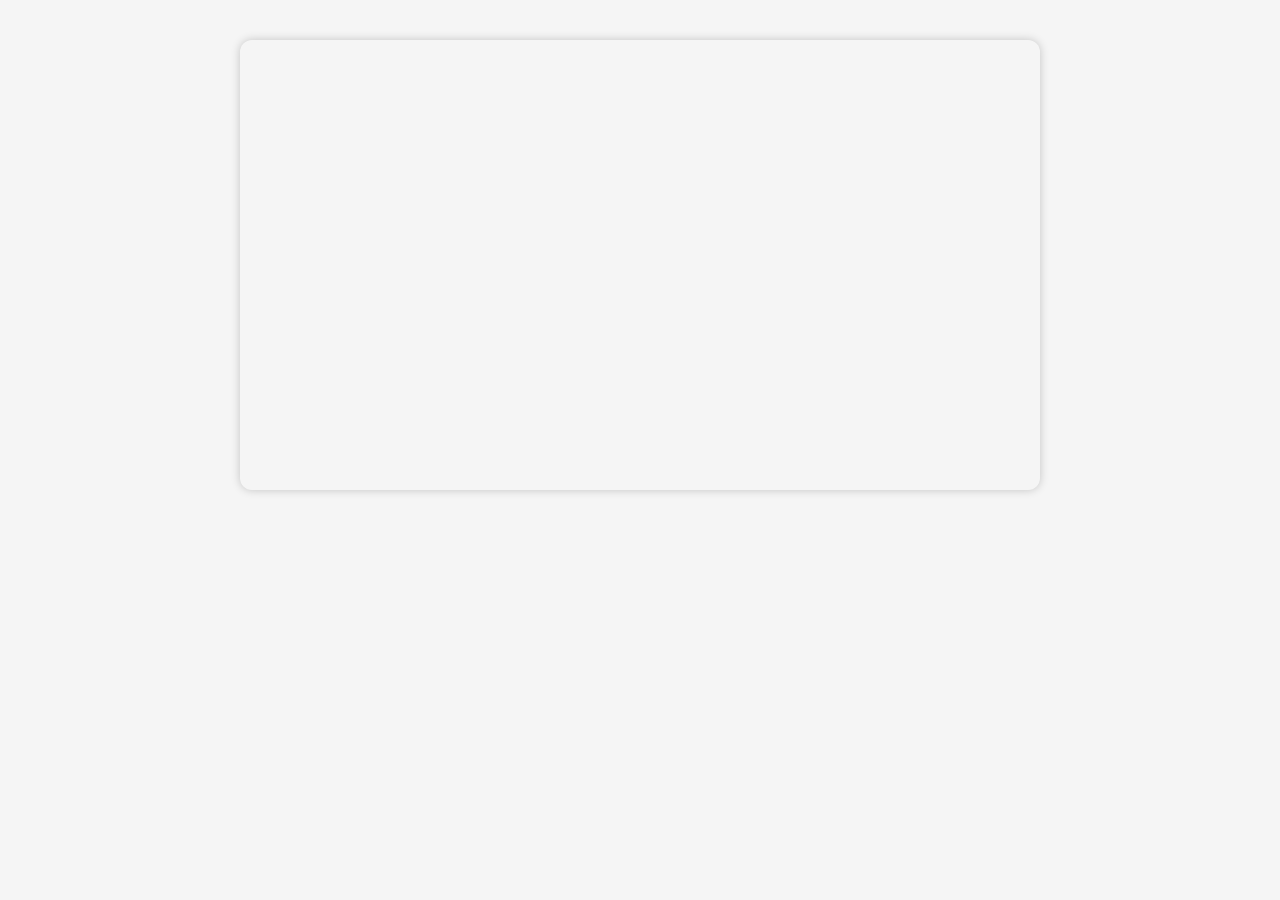
==== test2.html @ 46852b62 "radio feature testing" ====
<!DOCTYPE html>
<html lang="en">

<head>
    <meta charset="UTF-8">
    <title>Embedded YouTube Playlist</title>
    <style>
        body {
            display: flex;
            justify-content: center;
            padding: 2rem;
            background-color: #f5f5f5;
            font-family: sans-serif;
        }

        .video-container {
            position: relative;
            width: 80%;
            max-width: 800px;
            aspect-ratio: 16 / 9;
            box-shadow: 0 0 10px rgba(0, 0, 0, 0.2);
            border-radius: 12px;
            overflow: hidden;
        }

        iframe {
            width: 100%;
            height: 100%;
            border: none;
        }
    </style>
</head>

<body>
    <div class="video-container">
        <iframe
            src="https://www.youtube.com/embed/videoseries?list=PLdFpHXXZJ3ANbMZT9QGrWEQNSyDHK4z_i&controls=1&autoplay=0"
            allow="accelerometer; autoplay; clipboard-write; encrypted-media; gyroscope; picture-in-picture"
            allowfullscreen>
        </iframe>
    </div>
</body>

</html>
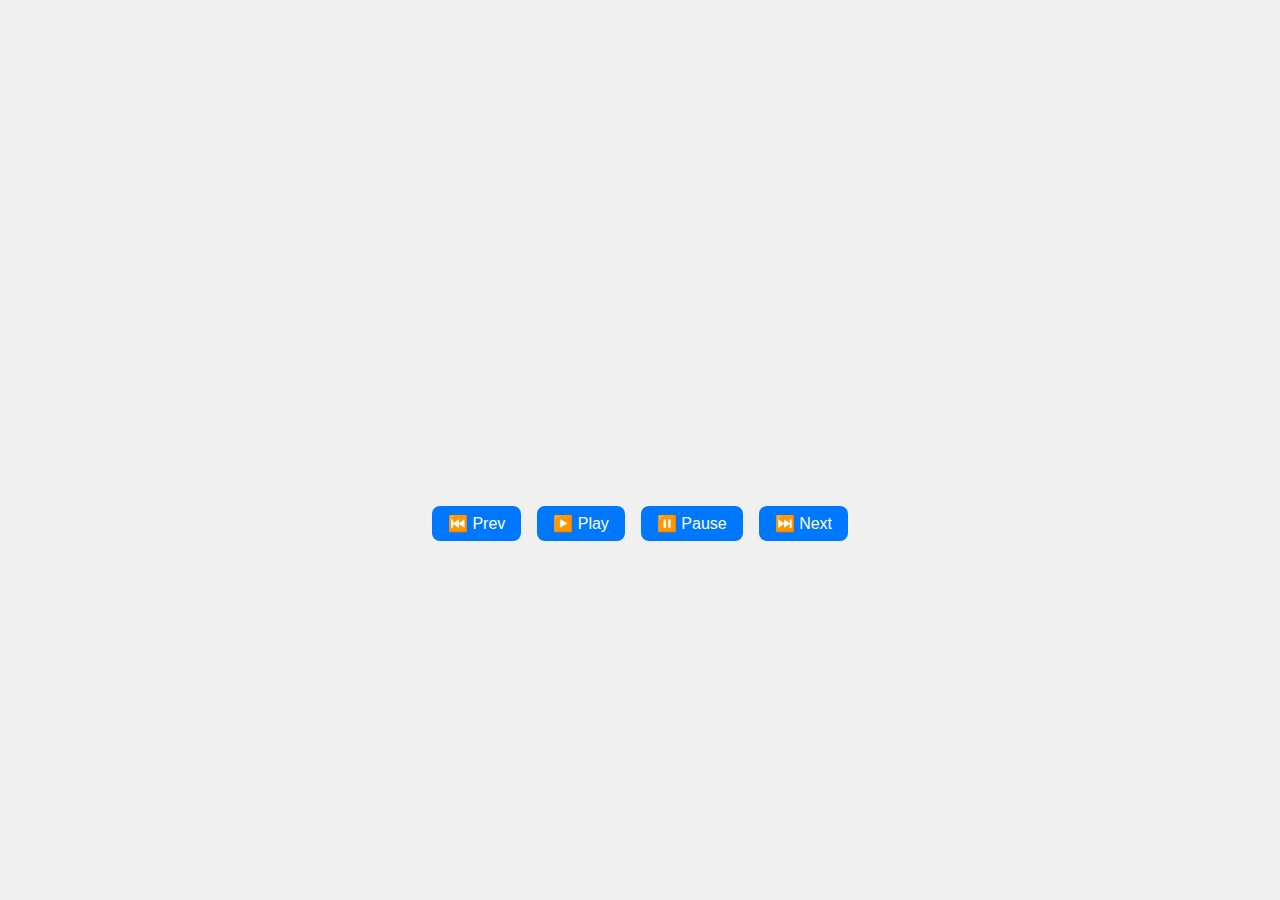
==== commit 27354f2b: "radio testing custom buttons" ====
--- a/test2.html
+++ b/test2.html
@@ -1,4 +1,4 @@
-<!DOCTYPE html>
+<!-- <!DOCTYPE html>
 <html lang="en">
 
 <head>
@@ -41,4 +41,108 @@
     </div>
 </body>
 
+</html> -->
+
+<!DOCTYPE html>
+<html lang="en">
+
+<head>
+    <meta charset="UTF-8">
+    <title>Custom YouTube Playlist Player</title>
+    <style>
+        body {
+            font-family: sans-serif;
+            text-align: center;
+            background-color: #f0f0f0;
+            padding: 2rem;
+        }
+
+        #player {
+            margin: auto;
+            width: 80%;
+            max-width: 800px;
+            aspect-ratio: 16 / 9;
+            margin-bottom: 1rem;
+        }
+
+        .controls {
+            display: flex;
+            justify-content: center;
+            gap: 1rem;
+        }
+
+        .controls button {
+            padding: 0.5rem 1rem;
+            font-size: 1rem;
+            border: none;
+            border-radius: 8px;
+            background-color: #0077ff;
+            color: white;
+            cursor: pointer;
+            transition: background-color 0.3s ease;
+        }
+
+        .controls button:hover {
+            background-color: #005fcc;
+        }
+    </style>
+</head>
+
+<body>
+
+    <div id="player"></div>
+
+    <div class="controls">
+        <button onclick="prevVideo()">⏮️ Prev</button>
+        <button onclick="playVideo()">▶️ Play</button>
+        <button onclick="pauseVideo()">⏸️ Pause</button>
+        <button onclick="nextVideo()">⏭️ Next</button>
+    </div>
+
+    <!-- Load YouTube Iframe API -->
+    <script src="https://www.youtube.com/iframe_api"></script>
+
+    <script>
+        let player;
+
+        // This function gets called automatically by the YouTube API when it's ready
+        function onYouTubeIframeAPIReady() {
+            player = new YT.Player('player', {
+                height: '360',
+                width: '640',
+                playerVars: {
+                    listType: 'playlist',
+                    list: 'PLdFpHXXZJ3ANbMZT9QGrWEQNSyDHK4z_i', // 🔁 Replace with your playlist ID
+                    controls: 0,      // Hide default controls
+                },
+                events: {
+                    'onReady': onPlayerReady
+                }
+            });
+        }
+
+        function onPlayerReady(event) {
+            // Optional: Auto-play when ready
+            // event.target.playVideo();
+        }
+
+        function playVideo() {
+            player.playVideo();
+        }
+
+        function pauseVideo() {
+            player.pauseVideo();
+        }
+
+        function nextVideo() {
+            player.nextVideo();
+        }
+
+        function prevVideo() {
+            player.previousVideo();
+        }
+    </script>
+
+</body>
+
 </html>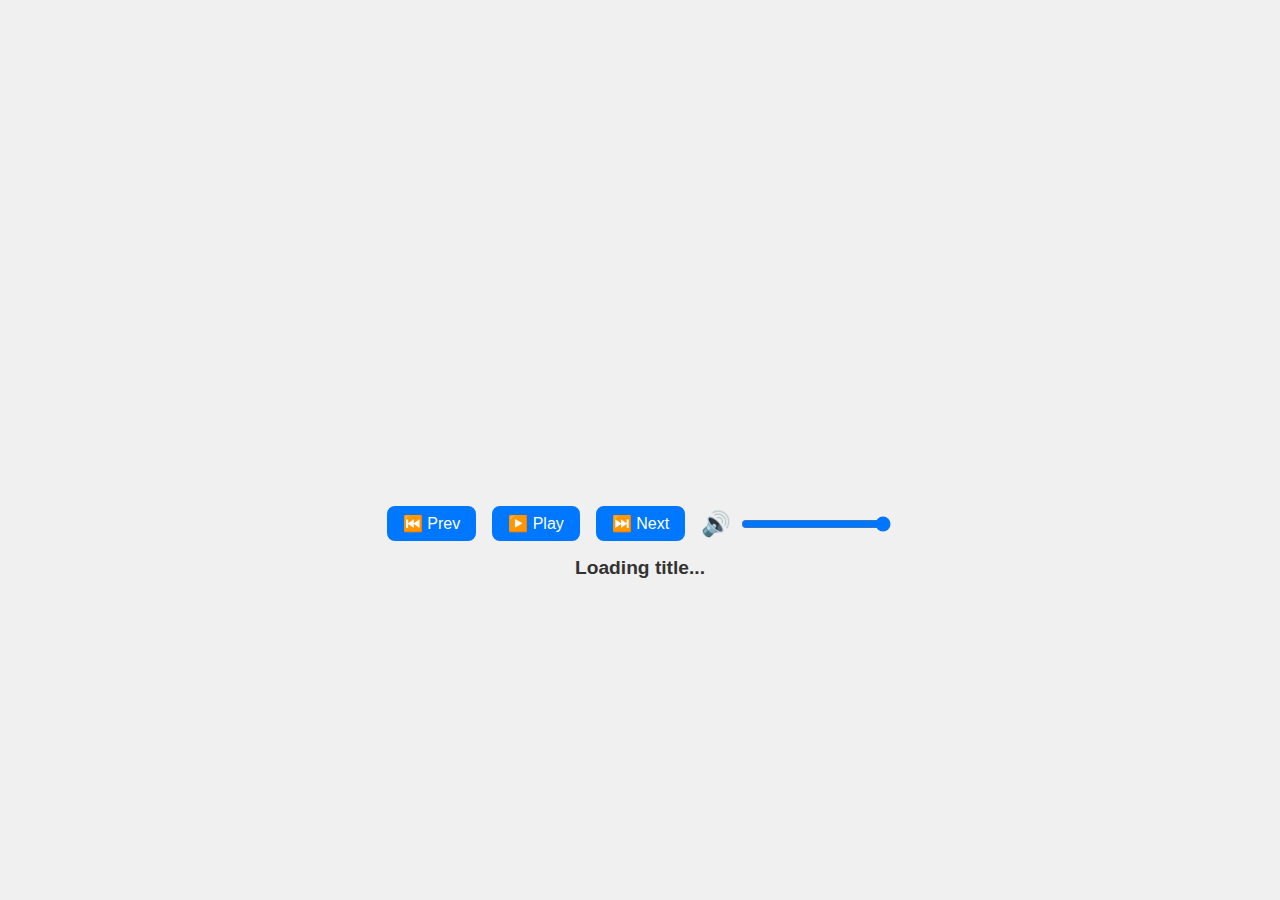
==== commit eaf08e5d: "radio feature contorls testing" ====
--- a/test2.html
+++ b/test2.html
@@ -43,7 +43,7 @@
 
 </html> -->
 
-<!DOCTYPE html>
+<!-- <!DOCTYPE html>
 <html lang="en">
 
 <head>
@@ -99,7 +99,6 @@
         <button onclick="nextVideo()">⏭️ Next</button>
     </div>
 
-    <!-- Load YouTube Iframe API -->
     <script src="https://www.youtube.com/iframe_api"></script>
 
     <script>
@@ -145,4 +144,192 @@
 
 </body>
 
+</html> -->
+
+<!DOCTYPE html>
+<html lang="en">
+
+<head>
+    <meta charset="UTF-8">
+    <title>Custom YouTube Playlist Player</title>
+    <style>
+        body {
+            font-family: sans-serif;
+            background-color: #f0f0f0;
+            text-align: center;
+            padding: 2rem;
+        }
+
+        #player {
+            margin: auto;
+            width: 80%;
+            max-width: 800px;
+            aspect-ratio: 16 / 9;
+            margin-bottom: 1rem;
+        }
+
+        .controls {
+            display: flex;
+            justify-content: center;
+            flex-wrap: wrap;
+            gap: 1rem;
+            margin-bottom: 1rem;
+        }
+
+        .controls button {
+            padding: 0.5rem 1rem;
+            font-size: 1rem;
+            border: none;
+            border-radius: 8px;
+            background-color: #0077ff;
+            color: white;
+            cursor: pointer;
+            transition: background-color 0.3s ease;
+        }
+
+        .controls button:hover {
+            background-color: #005fcc;
+        }
+
+        .volume-control {
+            display: flex;
+            align-items: center;
+            gap: 0.5rem;
+        }
+
+        input[type="range"] {
+            width: 150px;
+        }
+
+        #video-title {
+            font-size: 1.2rem;
+            font-weight: bold;
+            color: #333;
+            margin-top: 1rem;
+        }
+
+        .mute-icon {
+            font-size: 1.5rem;
+            cursor: pointer;
+            user-select: none;
+        }
+    </style>
+</head>
+
+<body>
+
+    <div id="player"></div>
+
+    <div class="controls">
+        <button onclick="prevVideo()">⏮️ Prev</button>
+        <button id="playPauseBtn" onclick="togglePlayPause()">▶️ Play</button>
+        <button onclick="nextVideo()">⏭️ Next</button>
+        <div class="volume-control">
+            <span id="muteIcon" class="mute-icon" onclick="toggleMute()">🔊</span>
+            <input type="range" id="volumeSlider" min="0" max="100" value="100" onchange="changeVolume(this.value)">
+        </div>
+    </div>
+
+    <div id="video-title">Loading title...</div>
+
+    <!-- Load YouTube Iframe API -->
+    <script src="https://www.youtube.com/iframe_api"></script>
+
+    <script>
+        let player;
+        let isPlaying = false;
+        let isMuted = false;
+        let previousVolume = 100; // default
+
+        function onYouTubeIframeAPIReady() {
+            player = new YT.Player('player', {
+                height: '360',
+                width: '640',
+                playerVars: {
+                    listType: 'playlist',
+                    list: 'PLdFpHXXZJ3ANbMZT9QGrWEQNSyDHK4z_i', // 🔁 Replace with your playlist ID
+                    controls: 0,
+                },
+                events: {
+                    'onReady': onPlayerReady,
+                    'onStateChange': onPlayerStateChange
+                }
+            });
+        }
+
+        function onPlayerReady(event) {
+            player.setVolume(previousVolume);
+            document.getElementById("volumeSlider").value = previousVolume;
+            updateVideoTitle();
+        }
+
+        function onPlayerStateChange(event) {
+            if (event.data === YT.PlayerState.PLAYING) {
+                isPlaying = true;
+                document.getElementById("playPauseBtn").innerText = "⏸️ Pause";
+            } else if (event.data === YT.PlayerState.PAUSED || event.data === YT.PlayerState.ENDED) {
+                isPlaying = false;
+                document.getElementById("playPauseBtn").innerText = "▶️ Play";
+            }
+
+            updateVideoTitle();
+        }
+
+        function togglePlayPause() {
+            if (isPlaying) {
+                player.pauseVideo();
+            } else {
+                player.playVideo();
+            }
+        }
+
+        function nextVideo() {
+            player.nextVideo();
+        }
+
+        function prevVideo() {
+            player.previousVideo();
+        }
+
+        function changeVolume(val) {
+            val = parseInt(val);
+            player.setVolume(val);
+
+            if (val === 0) {
+                isMuted = true;
+                document.getElementById("muteIcon").innerText = "🔇";
+            } else {
+                isMuted = false;
+                document.getElementById("muteIcon").innerText = "🔊";
+                previousVolume = val; // update last good volume
+            }
+        }
+
+        function toggleMute() {
+            if (isMuted) {
+                player.unMute();
+                isMuted = false;
+                player.setVolume(previousVolume);
+                document.getElementById("volumeSlider").value = previousVolume;
+                document.getElementById("muteIcon").innerText = "🔊";
+            } else {
+                previousVolume = player.getVolume();
+                player.mute();
+                isMuted = true;
+                player.setVolume(0);
+                document.getElementById("volumeSlider").value = 0;
+                document.getElementById("muteIcon").innerText = "🔇";
+            }
+        }
+
+        function updateVideoTitle() {
+            setTimeout(() => {
+                const videoData = player.getVideoData();
+                document.getElementById("video-title").innerText = videoData.title || "No Title";
+            }, 500);
+        }
+    </script>
+
+</body>
+
 </html>